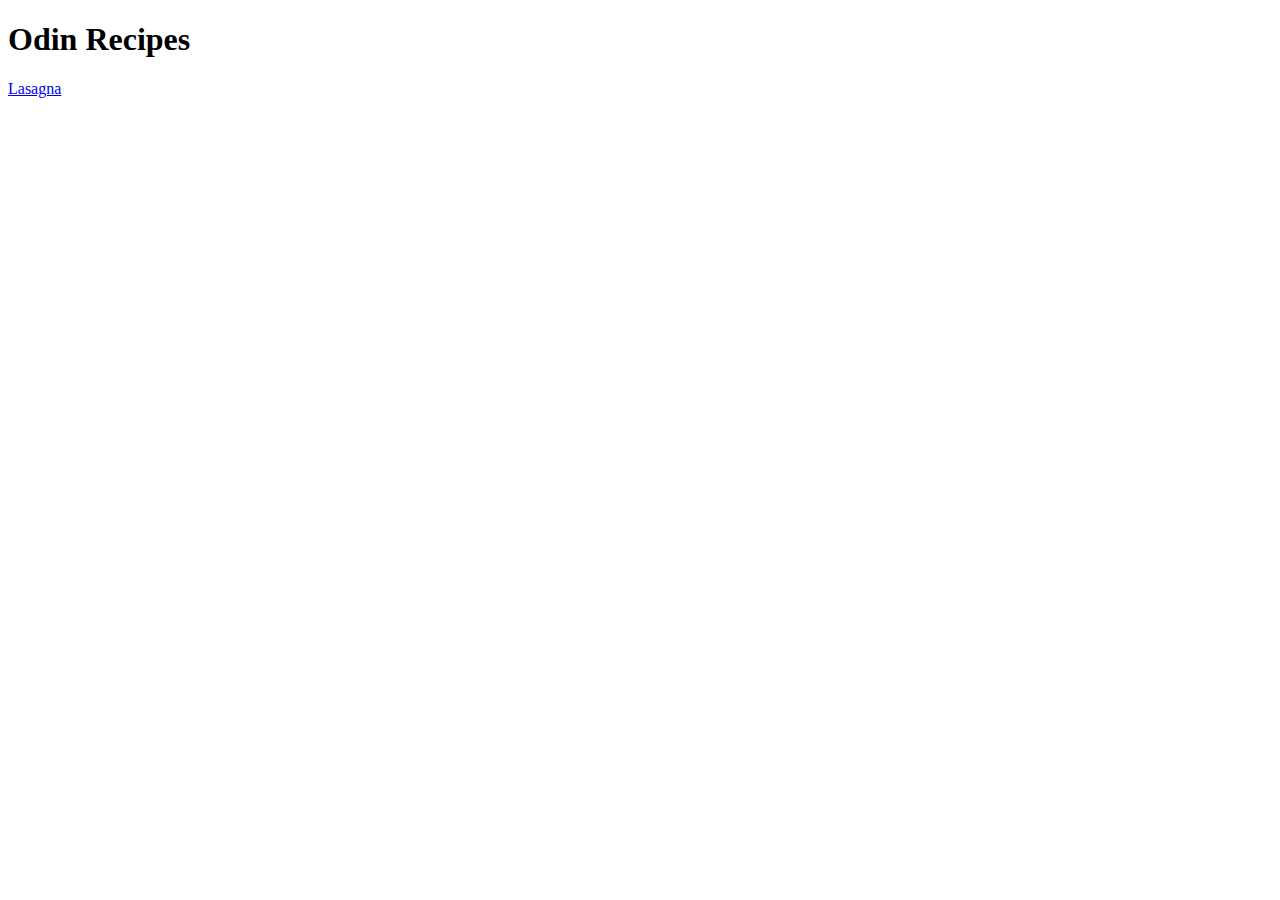
==== index.html @ 9c9f36f6 "Index page + added Lasanga page" ====
<!DOCTYPE html>
<html lang="en">
<head>
    <meta charset="UTF-8">
    <meta http-equiv="X-UA-Compatible" content="IE=edge">
    <meta name="viewport" content="width=device-width, initial-scale=1.0">
    <title>Document</title>
</head>
<body>
    <h1>Odin Recipes</h1>
    <a href="./recipes/lasagna.html">Lasagna</a>
</body>
</html>
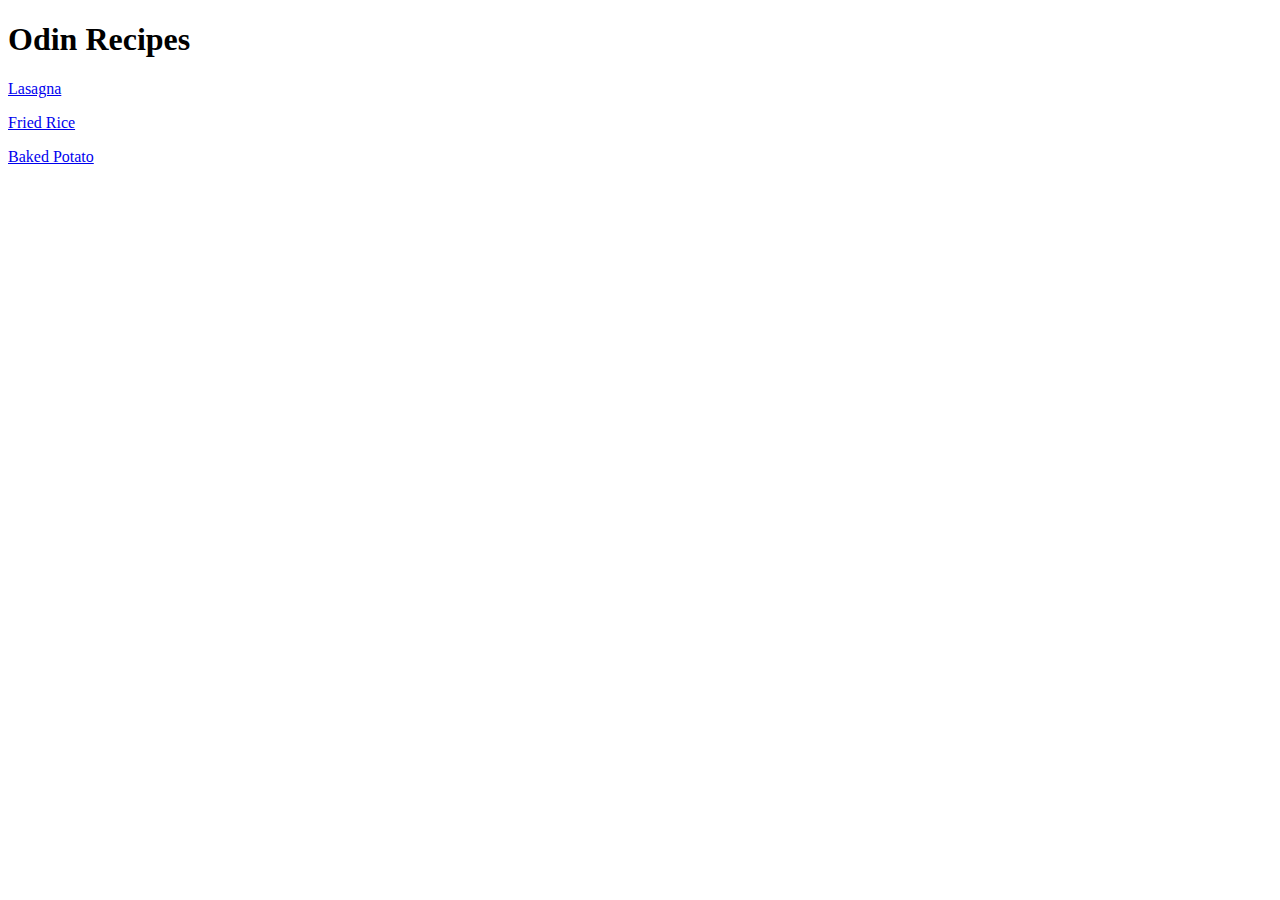
==== commit 34c8fc42: "Updated links and title for homepage" ====
--- a/index.html
+++ b/index.html
@@ -4,10 +4,12 @@
     <meta charset="UTF-8">
     <meta http-equiv="X-UA-Compatible" content="IE=edge">
     <meta name="viewport" content="width=device-width, initial-scale=1.0">
-    <title>Document</title>
+    <title>Homepage</title>
 </head>
 <body>
     <h1>Odin Recipes</h1>
-    <a href="./recipes/lasagna.html">Lasagna</a>
+    <p><a href="./recipes/lasagna.html">Lasagna</a></p>
+    <p><a href="./recipes/friedrice.html">Fried Rice</a></p>
+    <p><a href="./recipes/bakedpotato.html">Baked Potato</a></p>
 </body>
 </html>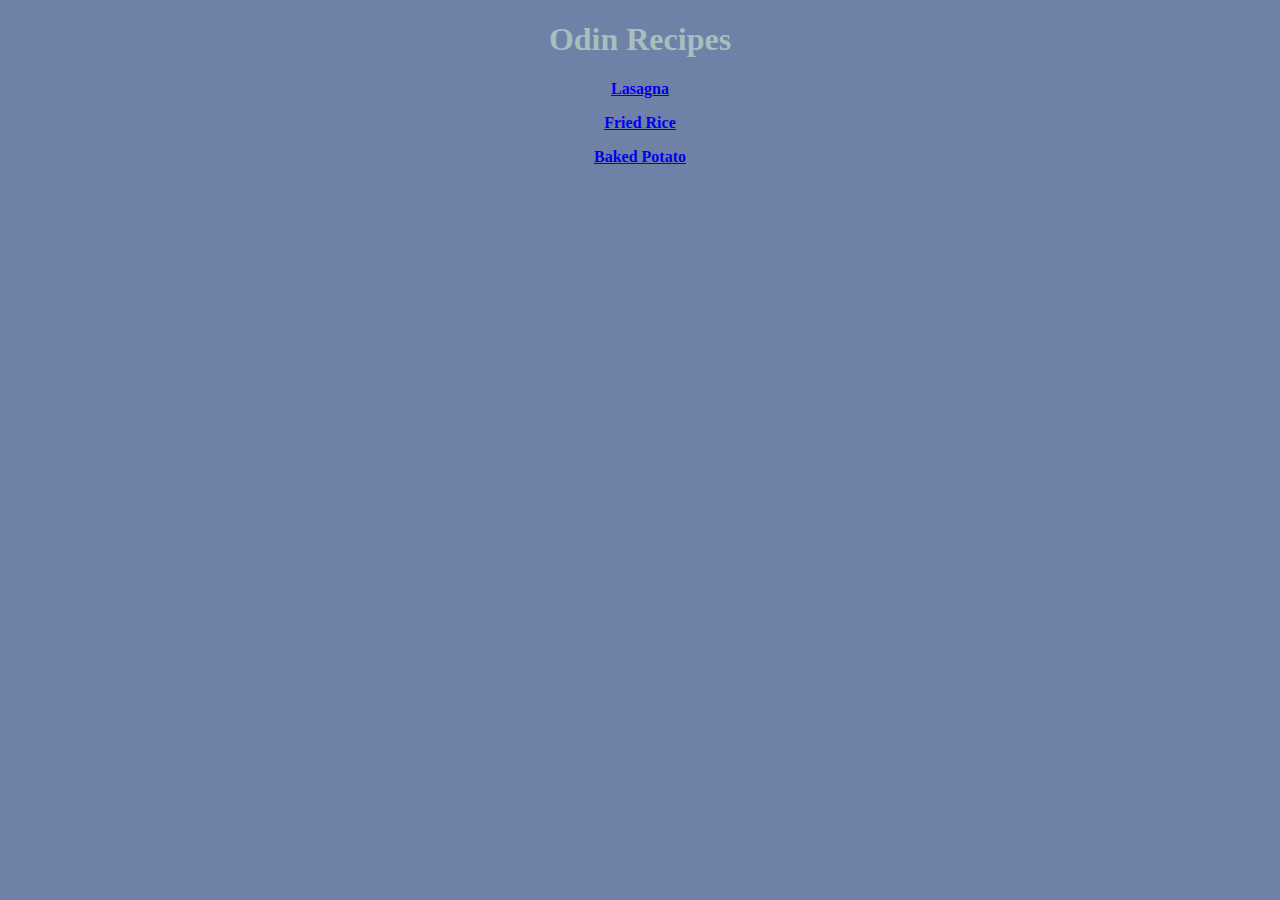
==== commit 8edc6b35: "Finished index.html" ====
--- a/index.html
+++ b/index.html
@@ -1,15 +1,18 @@
 <!DOCTYPE html>
 <html lang="en">
 <head>
+    <link rel="stylesheet" href="indexstyles.css">
     <meta charset="UTF-8">
     <meta http-equiv="X-UA-Compatible" content="IE=edge">
     <meta name="viewport" content="width=device-width, initial-scale=1.0">
     <title>Homepage</title>
 </head>
 <body>
-    <h1>Odin Recipes</h1>
+    <div class="text">
+    <h1 class="header">Odin Recipes</h1>
     <p><a href="./recipes/lasagna.html">Lasagna</a></p>
     <p><a href="./recipes/friedrice.html">Fried Rice</a></p>
     <p><a href="./recipes/bakedpotato.html">Baked Potato</a></p>
+</div>
 </body>
 </html>--- a/indexstyles.css
+++ b/indexstyles.css
@@ -0,0 +1,13 @@
+body {
+    background-color: #6F81A6;
+}
+
+.text {
+    text-align: center;
+    color: #D5E5F2;
+    font-weight: 800;
+}
+
+.header {
+    color: #A4BFBD;
+}